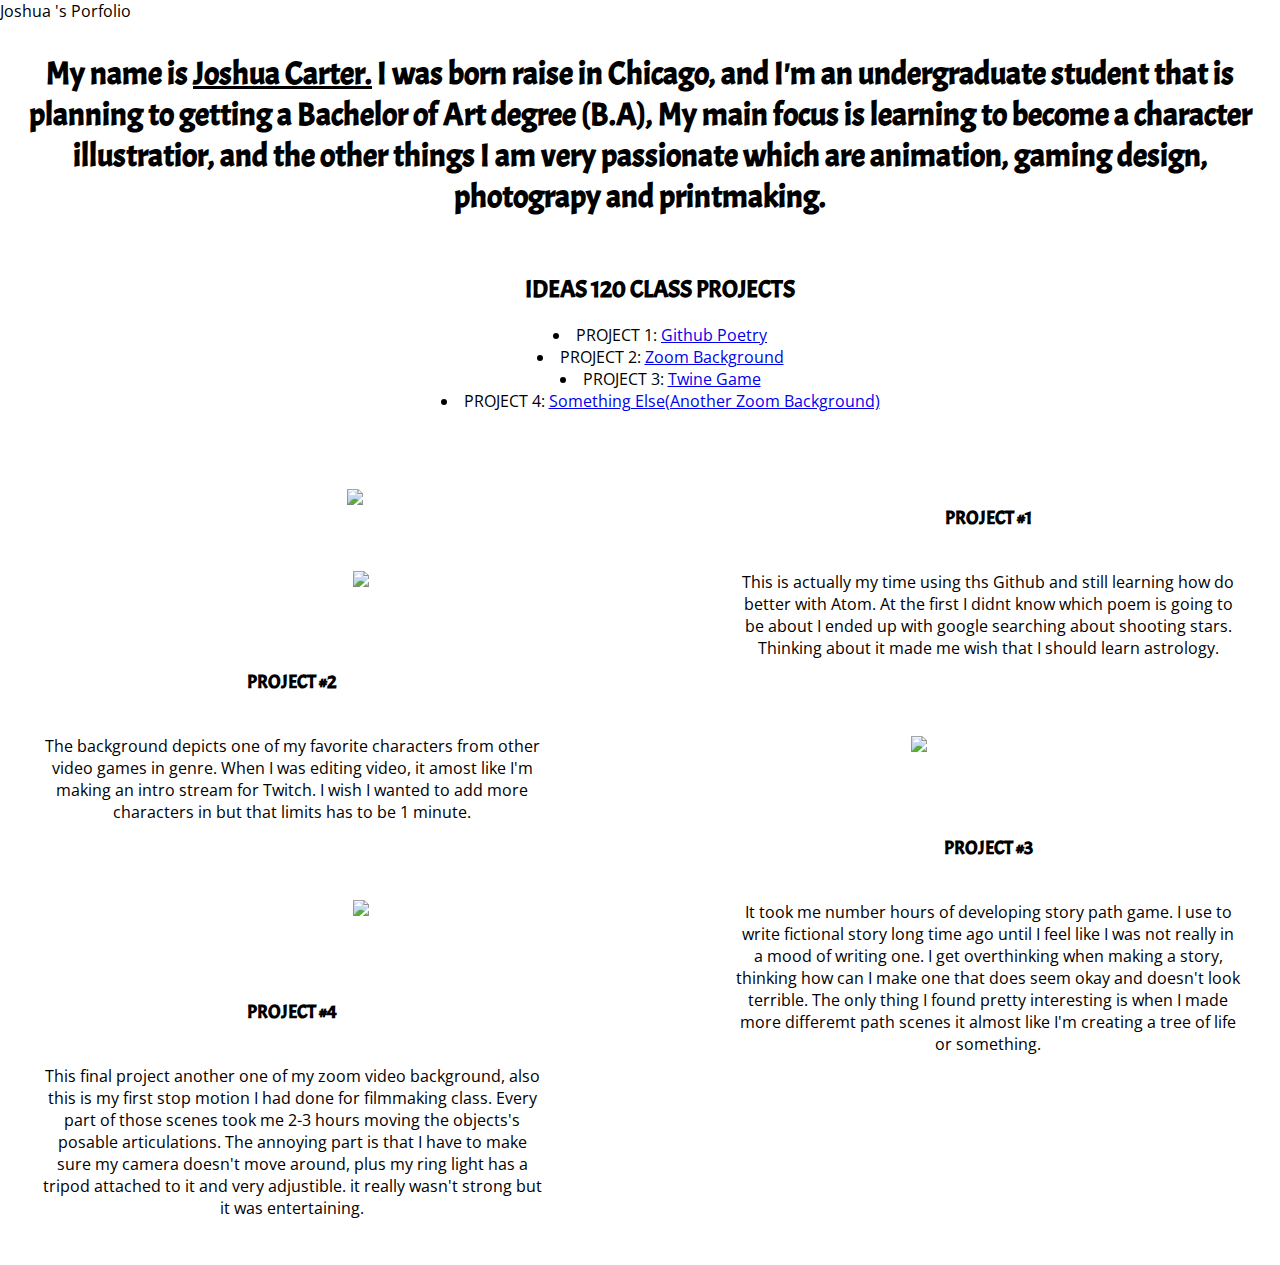
==== index.html @ 7146a4bd "Add files via upload" ====
<!DOCTYPE html>
<html lang="en">

<head>
  <meta charset='utf-8/>'

<title>Joshua 's Porfolio</title>

<!--<style>
  p { color: blak; }
  h1 {color: black:}
  </style-->

  <link rel="stylesheet" href="style.css">

  <link href="https://fonts.googleapis.com/css?family=Acme|Open+Sans|Teko&display=swap" rel="stylesheet">

</head>

<body>

  <div id="bio">
    <h1> My name is <u>Joshua Carter.</u> I was born raise in Chicago, and I'm an undergraduate student that is planning  to getting a Bachelor of Art degree (B.A),
      My main focus is learning to become a character illustratior, and the other things I am very passionate which are animation, gaming design, photograpy  and printmaking.</h1>

      <div>
       <ul>
         <h2>IDEAS 120 CLASS PROJECTS</h2>
         <li>PROJECT 1: <a href="#project1">Github Poetry</a></li>
         <li>PROJECT 2: <a href="#project2">Zoom Background</a></li>
         <li>PROJECT 3: <a href="#project3">Twine Game</a></li>
         <li>PROJECT 4: <a href="#project4">Something Else(Another Zoom Background)</a></li>
       </ul>
     </div>
     <div class="img_left" id="project1"><img src="images/project1.jpeg"></div>
     <div class="text_right">
        <p><h3>PROJECT #1</h3></br> This is actually my time using ths Github and still learning how do better with Atom.
                                     At the first I didnt know which poem is going to be about I ended up with google searching about shooting stars.
                                     Thinking about it made me wish that I should learn astrology.</p>

      </div>

      <div class="img_right" id="project2"><img src="images/zoombackgid.mp4"></div>
  <div class="text_left">
    <p><h3>PROJECT #2</h3></br> The background depicts one of my favorite characters from other video games in genre. When I was editing video, it amost like I'm making an intro stream for Twitch.
                                I wish I wanted to add more characters in but that limits has to be 1 minute.</p>

  </div>

  <div class="img_left" id="project3"><img src="images/twine.jpeg"></div>
  <div class="text_right">
    <p><h3>PROJECT #3</h3></br>It took me number hours of developing story path game. I use to write fictional story long time ago until I feel like I was not really in a mood of writing one.
                              I get overthinking when making a story, thinking how can I make one that does seem okay and doesn't look terrible. The only thing I found pretty interesting is when I made more differemt path scenes it almost like I'm creating a tree of life or something. </p>
  </div>

  <div class="img_right" id="project4"><img src="images/zoomback2.mp4"></div>
  <div class="text_left">
    <p><h3>PROJECT #4</h3></br>This final project another one of my zoom video background, also this is my first stop motion I had done for filmmaking class.
      Every part of those scenes took me 2-3 hours moving the objects's posable articulations. The annoying part is that I have to make sure my camera doesn't move around, plus my ring light has a tripod attached to it and very adjustible.
      it really wasn't strong but it was entertaining.</p>
  </div>


</body>
</html>
---- style.css ----
body {
  /*background-image: url("images/header.png");*/
  background-image: linear-gradient(white, white, white);
  font-family: 'Open Sans', sans-serif;
  color: black;
  margin: 0;
  background-color: white;
}

div {

  padding: 15px;
  margin: 15px;
  background: white;
}

img {
  width: 100%;

}

p {
  background: white;
}

h1, h2, h3 {
  font-family: 'Acme', sans-serif;
}

ul, ol {
  list-style-position: inside;
}

#bio {
  background: white;
  margin: 0px;
  padding: 10px;
  text-align: center;
}

#bkgnd {
  position: fixed;
  z-index: -1;
  /* the "-1" makes sure the background images shows up behind the webpage content.*/
  width: 100%;
  /* "100%" makes the image the full width of the webpage.*/
}

.img_right {
  width: 50%;
  float: right; /* this is like when you change the alignment in word processing software.
  if you "float" to the right, then the div aligns the element to the right of the page instead of the left.*/
}

.img_left {
  width: 50%;
  float: left;
}

.text_right {
  width: 40%;
  float: right;
}

.text_left {
  width: 40%;
  float: left;
}body {
  /*background-image: url("images/header.png");*/
  background-image: linear-gradient(white, white, white);
  font-family: 'Open Sans', sans-serif;
  color: black;
  margin: 0;
  background-color: white;
}

div {

  padding: 15px;
  margin: 15px;
  background: white;
}

img {
  width: 100%;

}

p {
  background: white;
}

h1, h2, h3 {
  font-family: 'Acme', sans-serif;
}

ul, ol {
  list-style-position: inside;
}

#bio {
  background: white;
  margin: 0px;
  padding: 10px;
  text-align: center;
}

#bkgnd {
  position: fixed;

  z-index: -1;
  width: 100%;

}

.img_right {
  width: 50%;
  float: right;

.img_left {
  width: 50%;
  float: left;
}

.text_right {
  width: 40%;
  float: right;
}

.text_left {
  width: 40%;
  float: left;
}
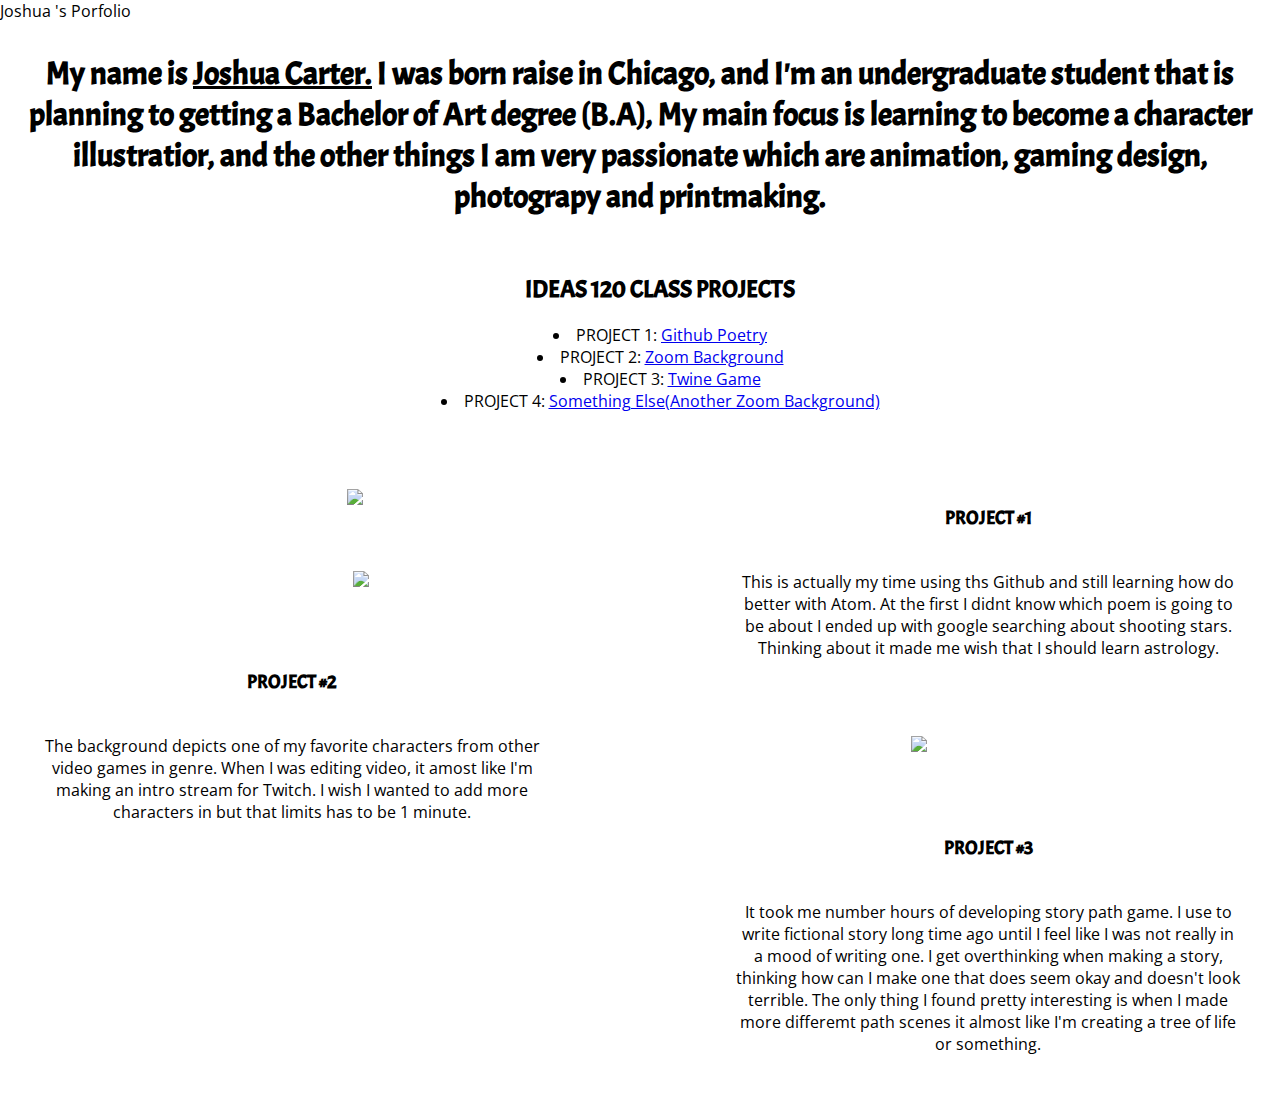
==== commit a066357c: "Update index.html" ====
--- a/index.html
+++ b/index.html
@@ -40,7 +40,8 @@
 
       </div>
 
-      <div class="img_right" id="project2"><img src="images/zoombackgid.mp4"></div>
+<vdeo>
+      <div class="img_right" id="project2"><img src="videos/zoombackgif.mp4"></div>
   <div class="text_left">
     <p><h3>PROJECT #2</h3></br> The background depicts one of my favorite characters from other video games in genre. When I was editing video, it amost like I'm making an intro stream for Twitch.
                                 I wish I wanted to add more characters in but that limits has to be 1 minute.</p>
@@ -53,7 +54,8 @@
                               I get overthinking when making a story, thinking how can I make one that does seem okay and doesn't look terrible. The only thing I found pretty interesting is when I made more differemt path scenes it almost like I'm creating a tree of life or something. </p>
   </div>
 
-  <div class="img_right" id="project4"><img src="images/zoomback2.mp4"></div>
+<video>
+  <div class="img_right" id="project4"><img src="videos/Animated GIF-original.mp4"></div>
   <div class="text_left">
     <p><h3>PROJECT #4</h3></br>This final project another one of my zoom video background, also this is my first stop motion I had done for filmmaking class.
       Every part of those scenes took me 2-3 hours moving the objects's posable articulations. The annoying part is that I have to make sure my camera doesn't move around, plus my ring light has a tripod attached to it and very adjustible.
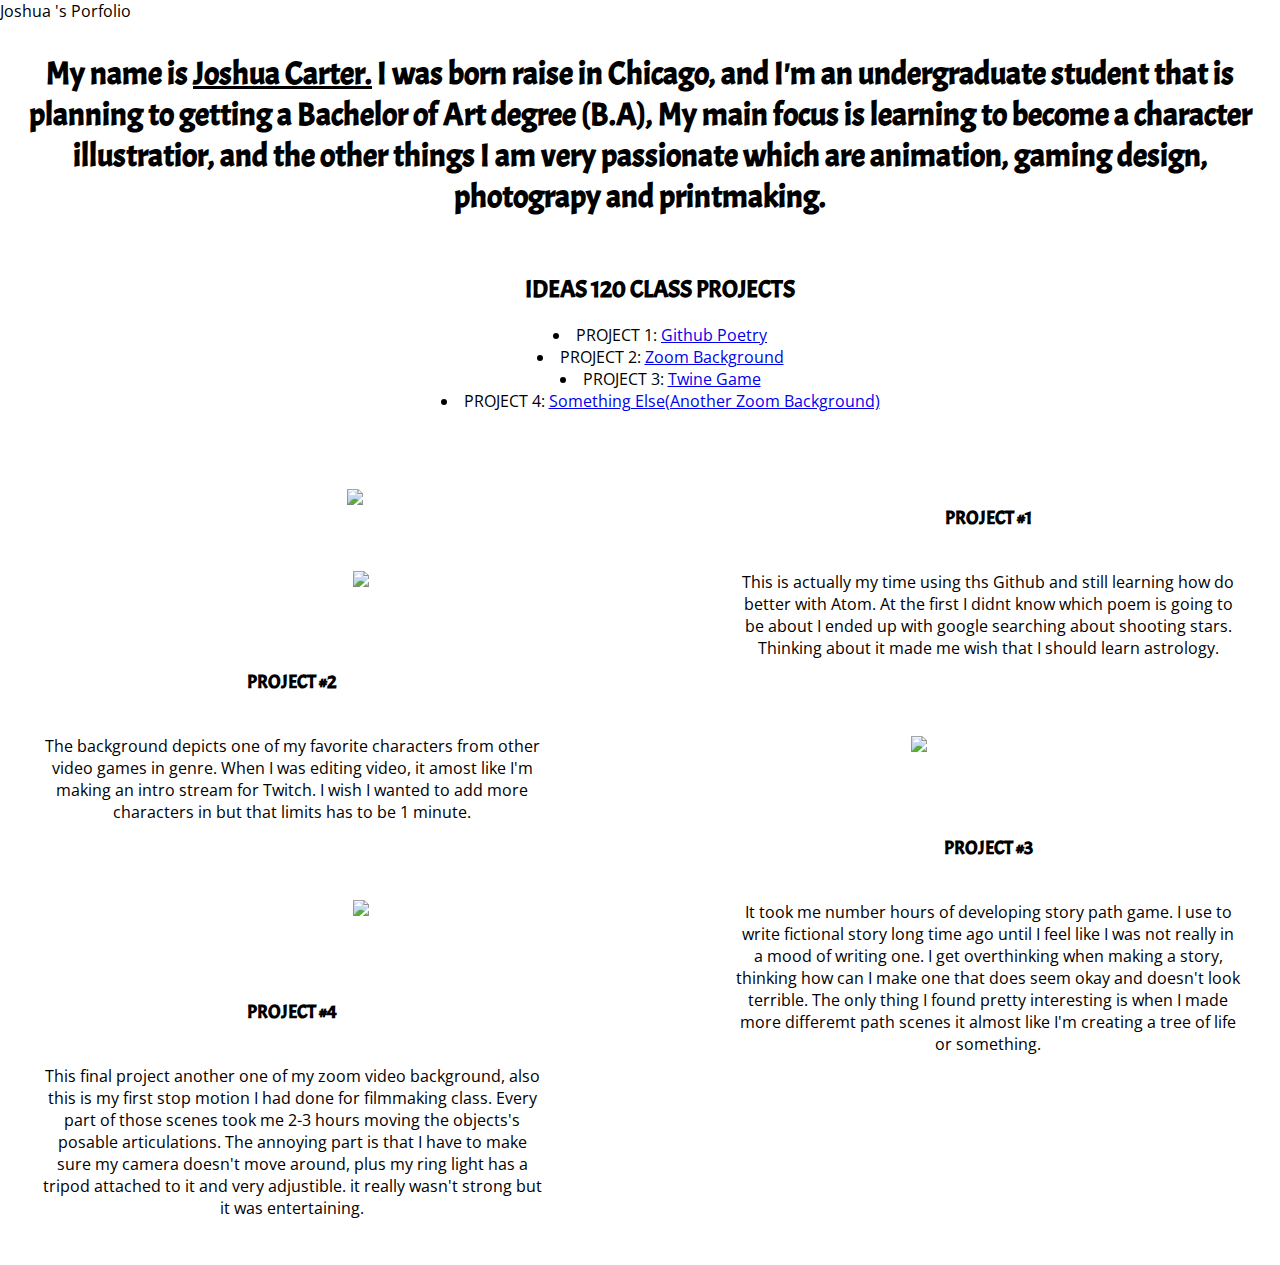
==== commit 3f5c0c84: "Update index.html" ====
--- a/index.html
+++ b/index.html
@@ -39,23 +39,19 @@
                                      Thinking about it made me wish that I should learn astrology.</p>
 
       </div>
-
-<vdeo>
-      <div class="img_right" id="project2"><img src="videos/zoombackgif.mp4"></div>
+      <div class="img_right" id="project2"><img src="video/zoombackgif.mp4"></div>
   <div class="text_left">
     <p><h3>PROJECT #2</h3></br> The background depicts one of my favorite characters from other video games in genre. When I was editing video, it amost like I'm making an intro stream for Twitch.
                                 I wish I wanted to add more characters in but that limits has to be 1 minute.</p>
 
   </div>
-
   <div class="img_left" id="project3"><img src="images/twine.jpeg"></div>
   <div class="text_right">
     <p><h3>PROJECT #3</h3></br>It took me number hours of developing story path game. I use to write fictional story long time ago until I feel like I was not really in a mood of writing one.
                               I get overthinking when making a story, thinking how can I make one that does seem okay and doesn't look terrible. The only thing I found pretty interesting is when I made more differemt path scenes it almost like I'm creating a tree of life or something. </p>
   </div>
 
-<video>
-  <div class="img_right" id="project4"><img src="videos/Animated GIF-original.mp4"></div>
+  <div class="img_right" id="project4"><img src="video/Animated GIF-original.mp4"></div>
   <div class="text_left">
     <p><h3>PROJECT #4</h3></br>This final project another one of my zoom video background, also this is my first stop motion I had done for filmmaking class.
       Every part of those scenes took me 2-3 hours moving the objects's posable articulations. The annoying part is that I have to make sure my camera doesn't move around, plus my ring light has a tripod attached to it and very adjustible.
